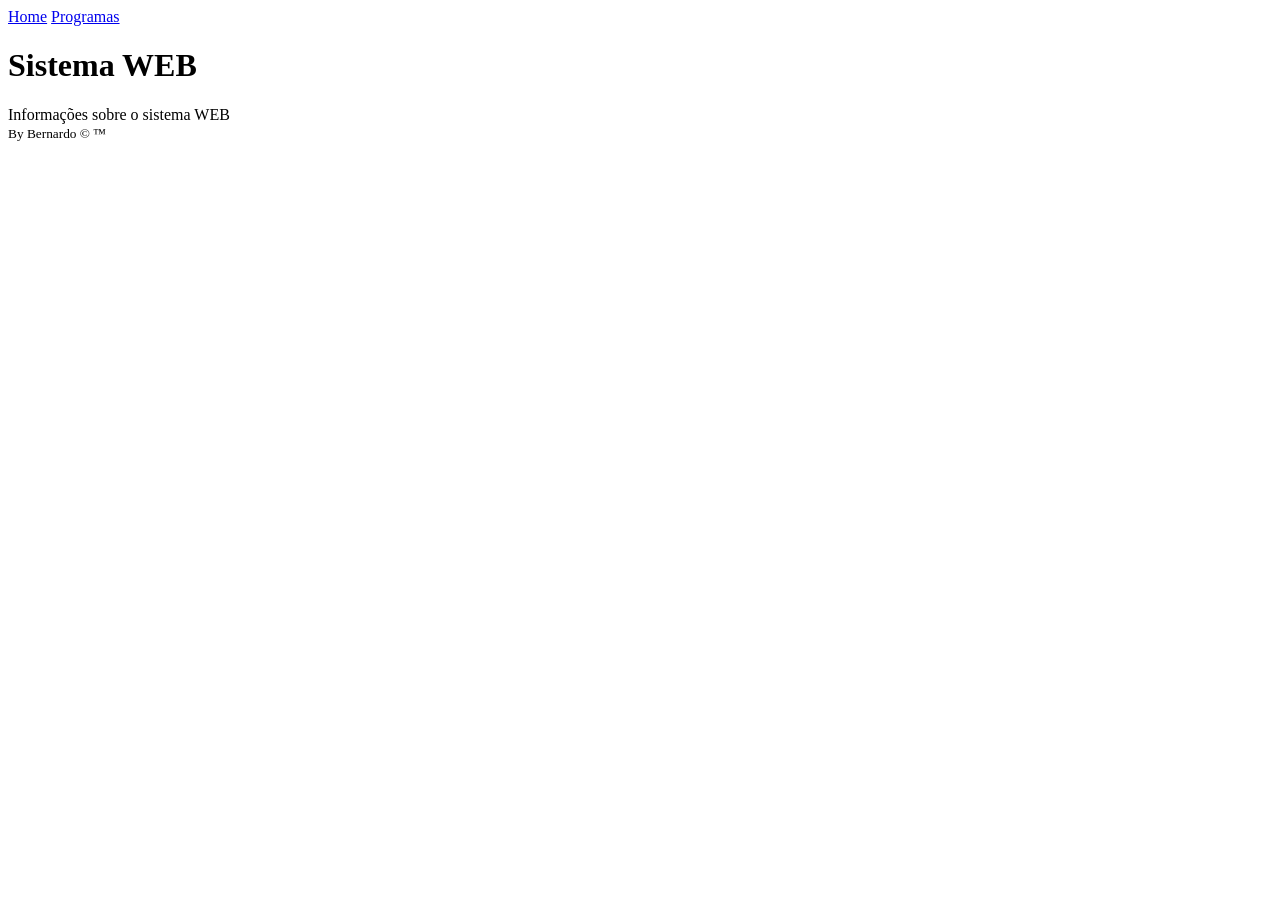
==== index.html @ 0f9853db "Segunda versão-css" ====
<!DOCTYPE html>
<html lang="pt=BR">
<head>
    <meta charset="UTF-8">
    <meta name="viewport" content="width=device-width, initial-scale=1.0">
    <link rel="shortcut icon" href="./img/favicon.jpg" type="image/png">
    <title>Document</title>
</head>
<body>
    <header>
        <nav>
            <a href="index.html">Home</a>
            <a href="/html/programas.html">Programas</a>
        </nav>
    </header>
    <main>
        <h1>Sistema WEB</h1>
        <article>
            <section>
                Informações sobre o sistema WEB
            </section>
        </article>
    </main>
    <footer>
        <small >By Bernardo &copy; &trade;</small>
    </footer>
</body>
</html>
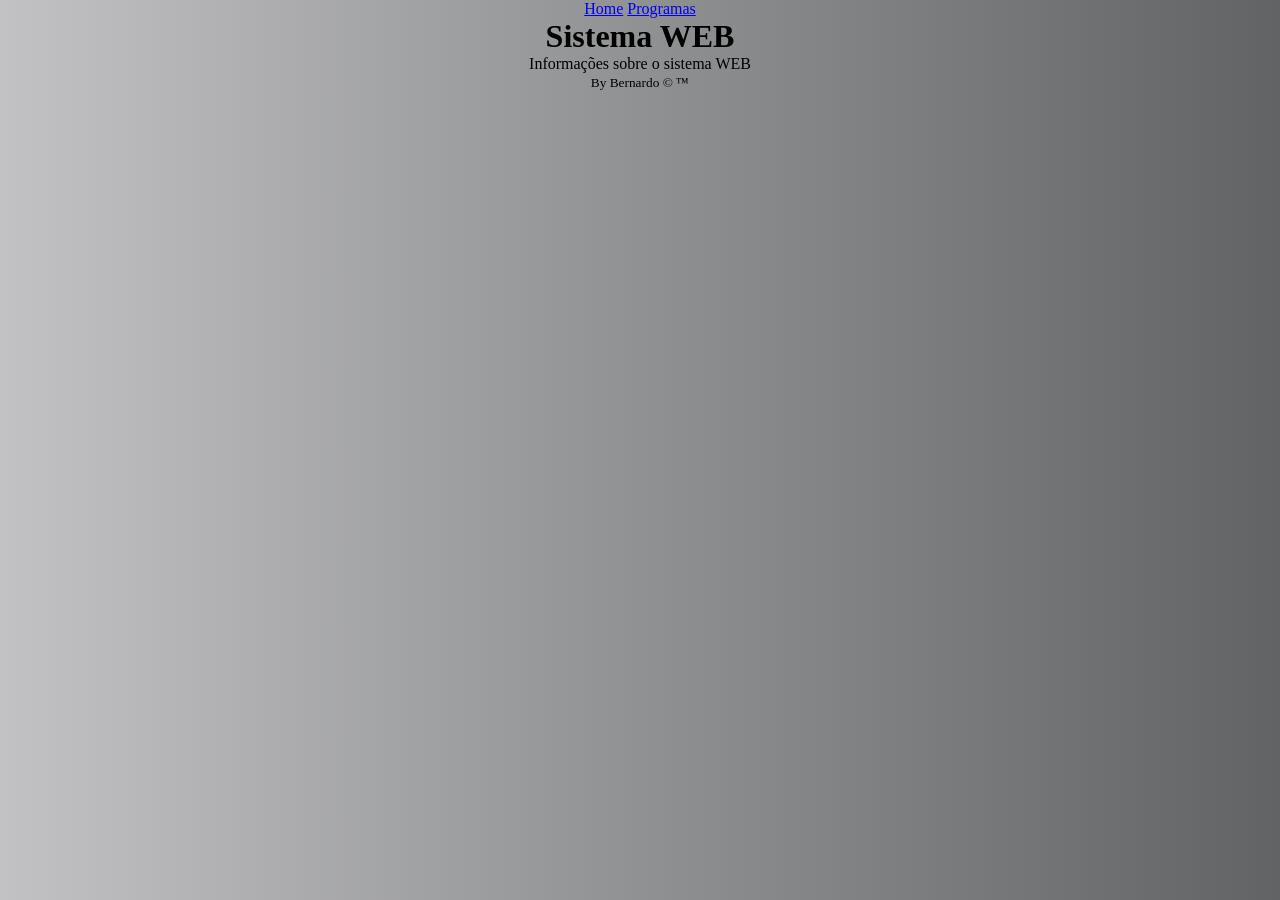
==== commit 02964008: "terceira versal=css2.0" ====
--- a/index.html
+++ b/index.html
@@ -4,6 +4,7 @@
     <meta charset="UTF-8">
     <meta name="viewport" content="width=device-width, initial-scale=1.0">
     <link rel="shortcut icon" href="./img/favicon.jpg" type="image/png">
+    <link rel="stylesheet" href="./css/style.css">
     <title>Document</title>
 </head>
 <body>
--- a/css/style.css
+++ b/css/style.css
@@ -0,0 +1,8 @@
+*{
+    margin: 0;
+    padding: 0;
+}
+body{
+    background: linear-gradient(to right,rgb(194, 194, 197),rgb(144, 145, 146),rgb(98, 99, 100));
+    text-align: center;
+}
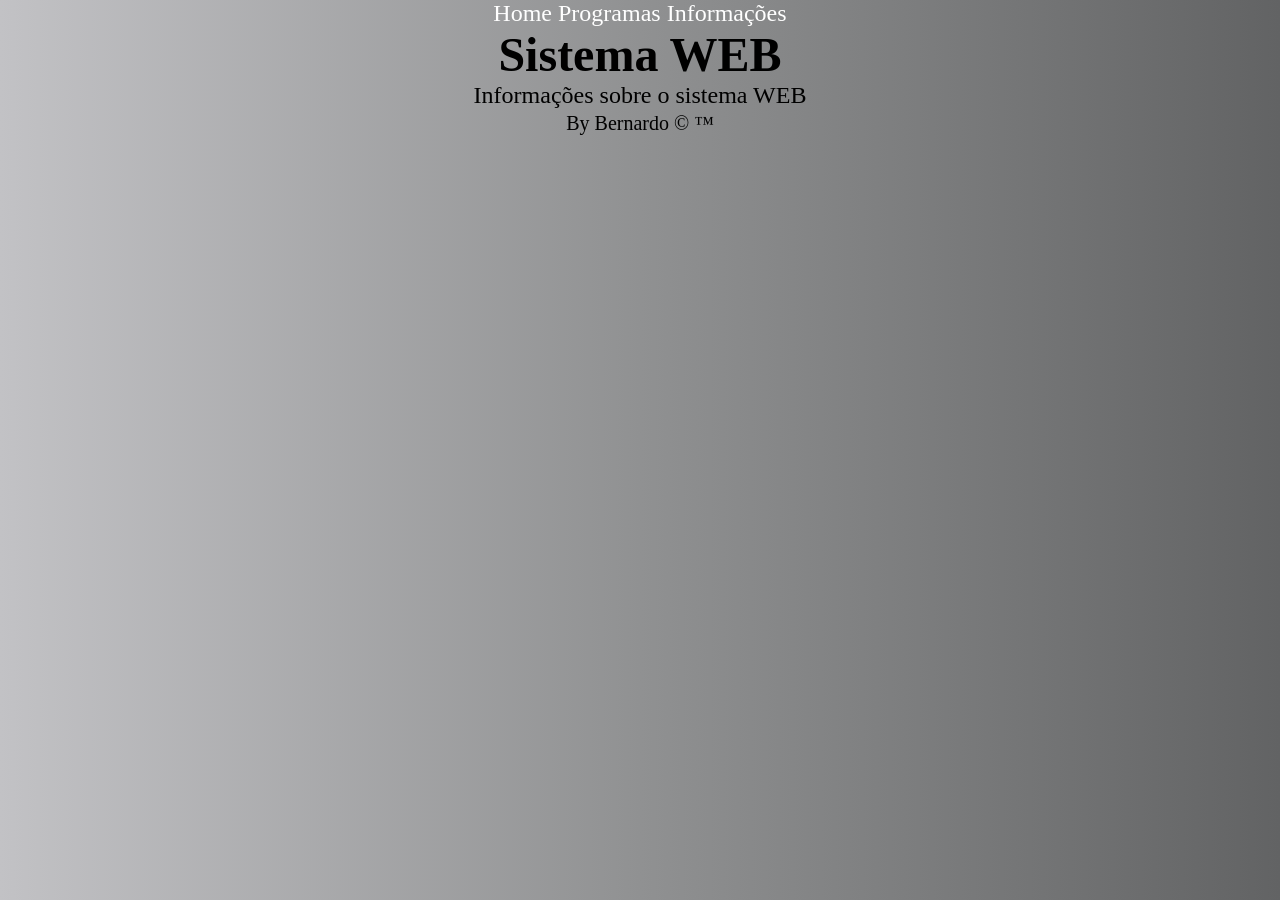
==== commit a51ba7f3: "versão 3.9" ====
--- a/index.html
+++ b/index.html
@@ -12,6 +12,7 @@
         <nav>
             <a href="index.html">Home</a>
             <a href="/html/programas.html">Programas</a>
+              <a href="./html/programas.html">Informações</a>
         </nav>
     </header>
     <main>
--- a/css/style.css
+++ b/css/style.css
@@ -5,4 +5,24 @@
 body{
     background: linear-gradient(to right,rgb(194, 194, 197),rgb(144, 145, 146),rgb(98, 99, 100));
     text-align: center;
+    font-size: 1.5rem;
+}
+a{
+    text-decoration: none;
+    color: white;
+}
+input button{
+    
+    background-color: rgb(10, 124, 231);
+    color: rgb(0, 0, 0);
+    padding: 4px;
+
+}
+button{
+    background-color: rgb(10, 124, 231);
+    color: rgb(0, 0, 0);
+    padding: 4px;
+    border-radius: 10px;
+    width: 70px;
+    height: 40px;
 }
